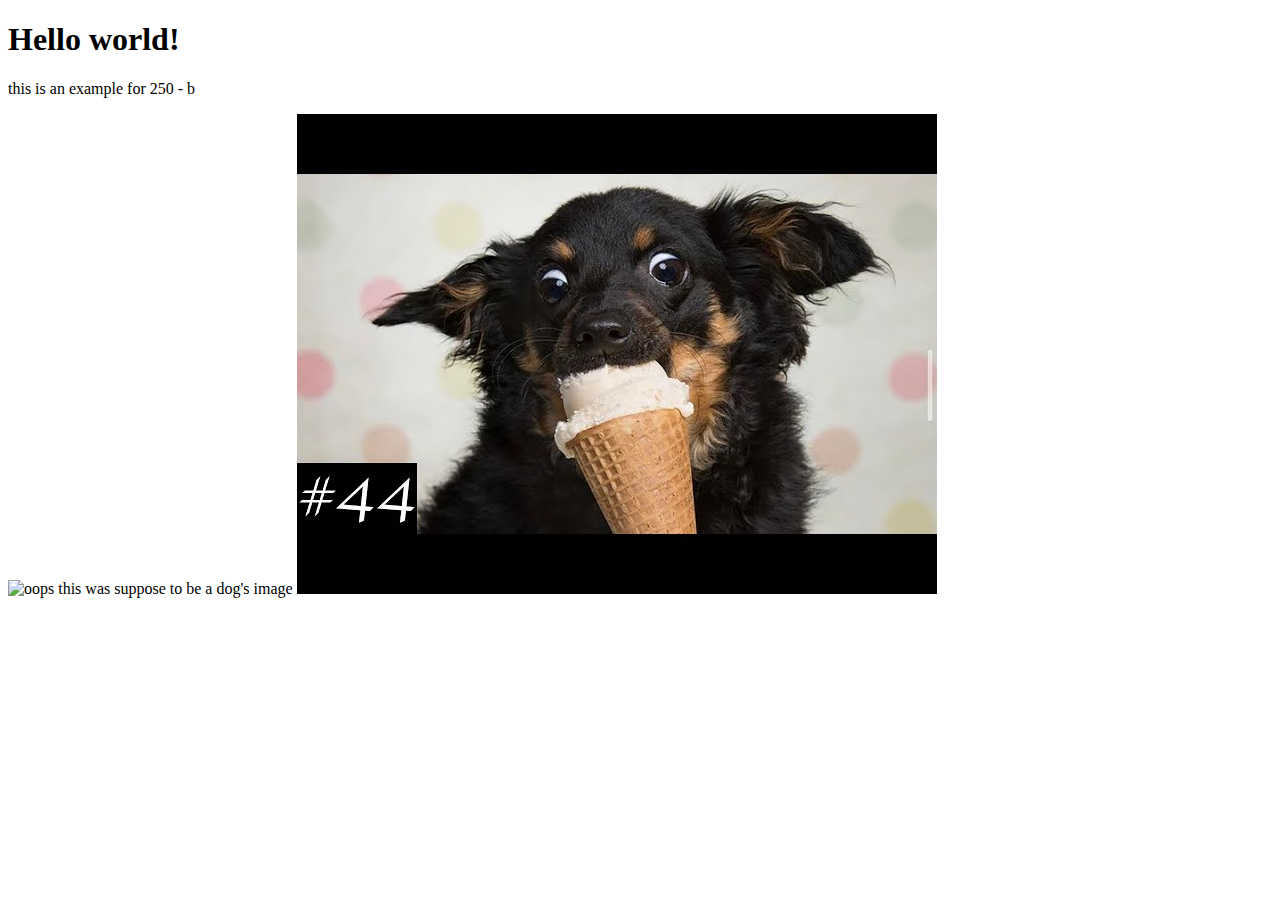
==== Lab 2/index.html @ 05ffaf20 "adding lab 2" ====
<!DOCTYPE html>
<html lang="en">
<head>
    <meta charset="UTF-8">
    <meta name="viewport" content="width=device-width, initial-scale=1.0">
    <title>Prof's N website</title>
</head>
<body>
    <h1>Hello world!</h1>
    <p>this is an example for 250 - b</p>
    <img src="https://i.ytimg.com/vi/4nTCIOV8QCU/sddefault.jpg" alt="oops this was suppose to be a dog's image">
    <img src="./static/sddefault.jpg" alt="the second dog bla bla">
    
</body>
</html>
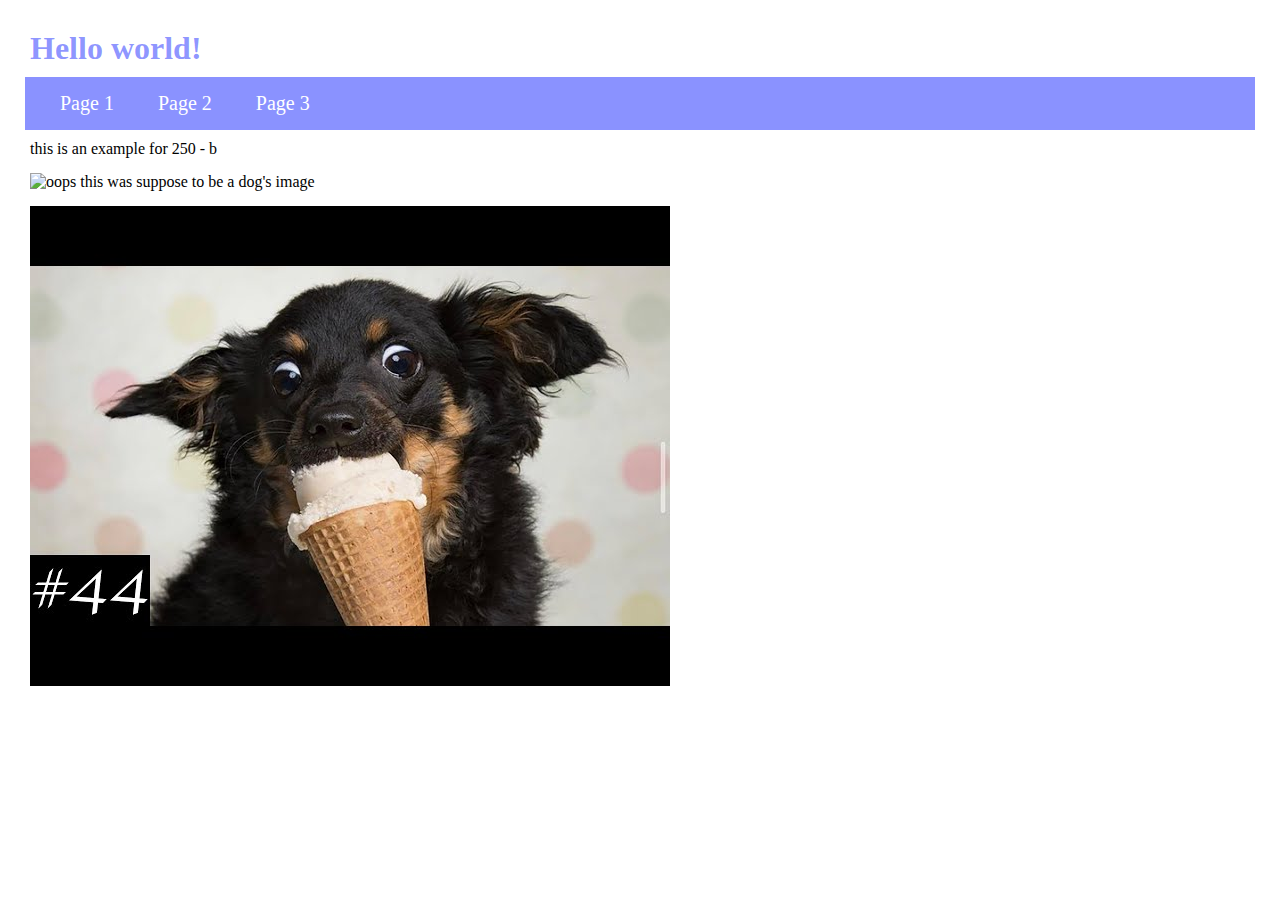
==== commit 0ce2b802: "editing lab 2" ====
--- a/Lab 2/index.html
+++ b/Lab 2/index.html
@@ -1,15 +1,24 @@
 <!DOCTYPE html>
 <html lang="en">
 <head>
+    <link rel="stylesheet" href="./static/style.css">
     <meta charset="UTF-8">
     <meta name="viewport" content="width=device-width, initial-scale=1.0">
     <title>Prof's N website</title>
 </head>
 <body>
     <h1>Hello world!</h1>
+    <nav>
+        <ul>
+            <li><a href="">Page 1</a></li>
+            <li><a href="">Page 2</a></li>
+            <li><a href="">Page 3</a></li>
+
+        </ul>
+    </nav>
     <p>this is an example for 250 - b</p>
     <img src="https://i.ytimg.com/vi/4nTCIOV8QCU/sddefault.jpg" alt="oops this was suppose to be a dog's image">
-    <img src="./static/sddefault.jpg" alt="the second dog bla bla">
+    <img class="displayNone"  src="./static/sddefault.jpg" alt="the second dog bla bla">
     
 </body>
 </html>--- a/Lab 2/static/style.css
+++ b/Lab 2/static/style.css
@@ -0,0 +1,31 @@
+:root {
+    --DIblue: rgba(0, 17, 255, 0.458);
+}
+
+* {
+    padding: 5px;
+    margin: 5px;
+    /* border: 1px solid red; */
+}
+
+h1 {
+    color: var(--DIblue);
+}
+
+img {
+    display:block;
+}
+
+ul li {
+    display: inline;
+}
+
+a {
+    color: white;
+    font-size: 20px;
+    text-decoration: none;
+}
+
+nav {
+    background-color: var(--DIblue);
+}
